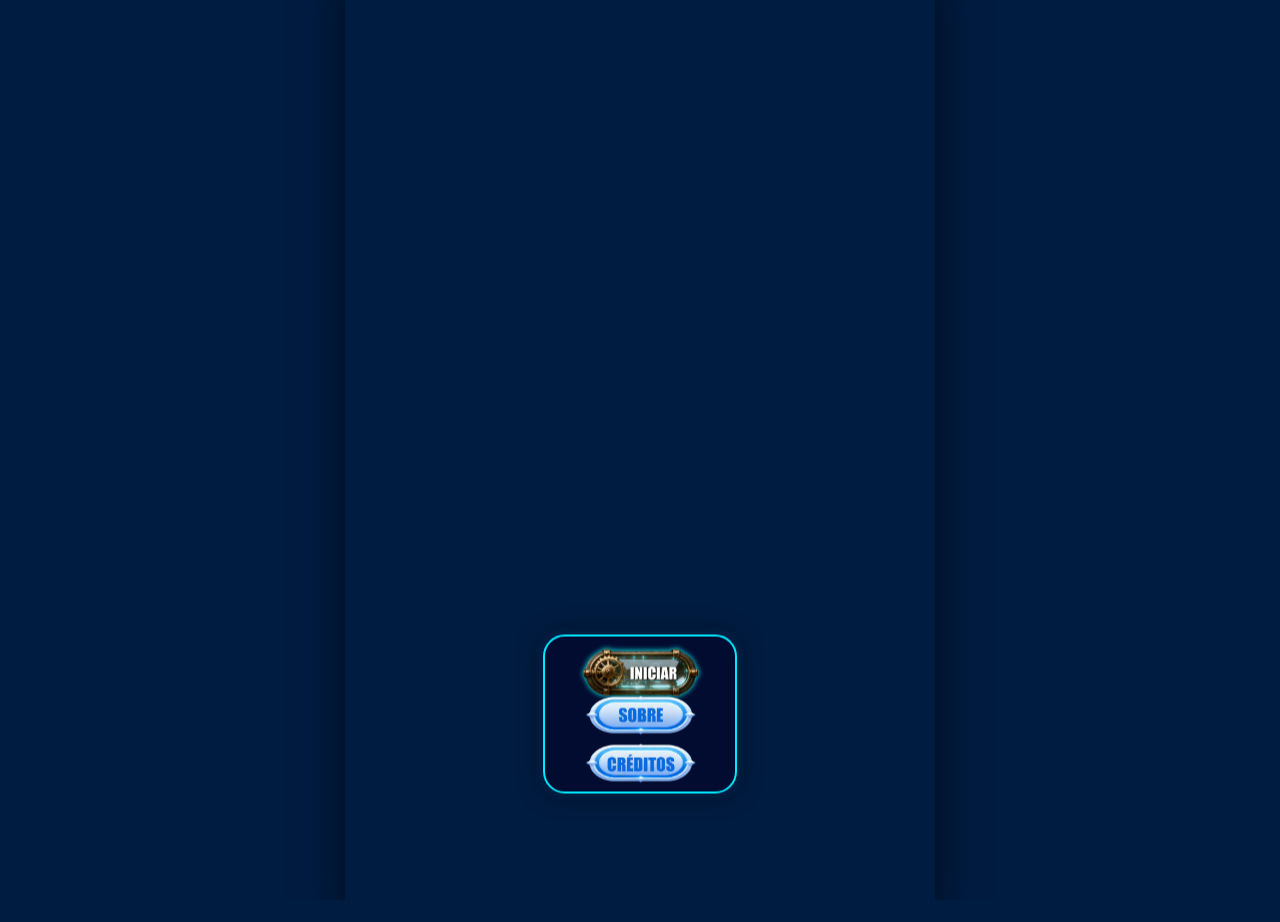
==== index.html @ 5489985b "Update index.html" ====
<!DOCTYPE html>
<html lang="pt-BR">
<head>
<meta charset="UTF-8">
<meta name="viewport" content="width=device-width, initial-scale=1.0">
<title>Início</title>

  
<style>

/* ===== CONFIGURAÇÃO PADRÃO (MOBILE) ===== */
html, body {
  margin: 0;
  padding: 0;
  width: 100%;
  height: 100%;
  overflow: hidden;
  font-family: 'Orbitron', sans-serif;
  background: #001c40ff;
  color: #fff;
}

/* MOBILE ocupa 100% */
.app-wrapper {
  width: 100%;
  height: 100%;
  position: relative;
  overflow: hidden;
}

/* ===== DESKTOP CENTRALIZADO ===== */
@media (min-width: 768px) {
  body {
    display: flex;
    justify-content: center;
    align-items: center;
    background: #001c40ff;
  }

  .app-wrapper {
    width: 590px;
    height: 944px;
    box-shadow: 0 0 40px rgba(0,0,0,0.6);
  }
}

/* ===== SEU CÓDIGO ORIGINAL ===== */

.background-container {
  position: absolute;
  inset: 0;
  overflow: hidden;
  background: #001c40ff;
  z-index: 0;
}
  
.background-container img {
  width: 100%;
  height: 100%;
  object-fit: cover;
  object-position: center;
}
  
.background-container video {
  width: 100%;
  height: 100%;
  object-fit: cover;
  object-position: center;
}

.container {
  position: relative;
  z-index: 2;
  display: flex;
  justify-content: center;
  align-items: center;
  width: 100%;
  height: 100%;
}

/* =====================================================
MOLDURA DOS BOTÕES
===================================================== */

.buttons-frame{

position:absolute;

top:78%;
left:50%;

transform:translate(-50%, -50%);

width:150px;
height: 95px;

padding:25px 20px 35px 20px;

border-radius:22px;

background:rgba(5, 0, 38, 0.55);

border:2px solid rgb(0, 234, 255);

backdrop-filter:blur(10px);

box-shadow:
0 0 25px rgba(0,0,0,0.5),
0 0 12px rgba(0,140,255,0.25);

z-index:3;

display:flex;
justify-content:center;
align-items:center;

overflow:visible;

}

/* =====================================================
CONTAINER DOS BOTÕES
===================================================== */

.buttons-container {

position:relative;

display:flex;

flex-direction:column;

justify-content:center;

align-items:center;

gap:8px;

width:100%;

}
  

  
.card {

cursor:pointer;

width:90px;
height:90px;

display:flex;
justify-content:center;
align-items:center;

background:rgba(0, 40, 95, 0.85);

border:3px solid rgb(0, 234, 255);

border-radius:50%;

outline:none;

box-shadow:
0 0 20px rgba(0, 195, 255, 0.5),
0 0 40px rgba(0, 89, 255, 0.25);

color:#ffffff;

font-size:42px;
font-weight:bold;

transition:
transform 0.25s ease,
box-shadow 0.25s ease,
background 0.25s ease;

backdrop-filter:blur(6px);

}

/* HOVER */

.card:hover{

transform:scale(1.08);

box-shadow:
0 0 25px rgba(0, 234, 255, 0.9),
0 0 50px rgba(0, 140, 255, 0.5);

background:rgba(0, 60, 130, 0.95);

}

/* REMOVE CONFIGURAÇÃO ANTIGA DA IMAGEM */

.card img{

display:none;

}
  
/* =====================================================
BOTÕES SOMENTE TEXTO
===================================================== */

#btnPlay { 
    
  width: 140px;
  height: 40px;

  font-size:18px;
  font-weight:bold;

  background:transparent;
  border:none;
  outline:none;

  color:#ffffff;

  box-shadow:none;

  cursor:pointer;

  transition:0.3s;
}

#btnPlay:hover{
  transform:scale(1.08);
  color:#00eaff;
}
  
#btnPlay img{

width:130px;

height:60px;

object-fit:contain;

}

#btnSobre {
  width: 120px;
  height: 40px;

  font-size:18px;
  font-weight:bold;

  background:transparent;
  border:none;
  outline:none;

  color:#ffffff;

  box-shadow:none;

  cursor:pointer;

  transition:0.3s;
}

#btnSobre:hover{
  transform:scale(1.08);
  color:#00eaff;
}
  
#btnSobre img{

width:110px;

height:50px;

object-fit:contain;

}  

#btnCredito {
  width: 120px;
  height: 40px;

  font-size:18px;
  font-weight:bold;

  background:transparent;
  border:none;
  outline:none;

  color:#ffffff;

  box-shadow:none;

  cursor:pointer;

  transition:0.3s;
}

#btnCredito:hover{
  transform:scale(1.08);
  color:#00eaff;
}
  
#btnCredito img{

width:110px;

height:50px;

object-fit:contain;

}    
  
#btnStart{

position:absolute;

left:50%;
top:78%;

transform:translate(-50%, -50%);

width:90px;
height:90px;

z-index:9999;
  
font-size:32px;  

}

#btnStart img {
  width: 120px;
}

.card:hover {
  transform: scale(1.08);
}

@keyframes glowBtn {
  0%   { box-shadow: 0 0 16px rgba(30,144,255,0.5); }
  50%  { box-shadow: 0 0 32px rgba(30,144,255,0.9); }
  100% { box-shadow: 0 0 16px rgba(30,144,255,0.5); }
}

@media (max-width:768px) {
  .card { font-size: 18px; padding: 14px 46px; }
}

@media (max-width:480px) {
  .card { font-size: 16px; padding: 12px 38px; }
}

</style>
</head>

<body>

<!-- ÁUDIO -->
<audio id="menuClickSound" src="Audios/acerto.mp3"></audio>
  
<div class="app-wrapper">

  <div class="background-container" aria-hidden="true">
  <video id="bg-video" playsinline preload="auto">
    <source src="Video/Transicao-Index.mp4" type="video/mp4">
  </video>
</div>

  <audio id="bg-audio" autoplay loop muted>
  </audio>

<!-- BOTÃO 4 -->
<button id="btnStart" class="card" onclick="location.href='museuAR.html'" style="display:none;">
  ▶
</button>  
  
<!-- =====================================================
MOLDURA
===================================================== -->

<div class="buttons-frame">

  <div class="buttons-container">

  <!-- BOTÃO 1 -->
<button id="btnPlay" class="continue-btn" onclick="startIntroVideo()">

  <img src="Imagens/btn_Iniciar.png" alt="Play">

</button>
    
  <!-- BOTÃO 2 -->
<button id="btnSobre" class="sobre-btn" onclick="location.href='sobre.html'">

  <img src="Imagens/btn_Sobre.png" alt="Sobre">

</button>
    
  <!-- BOTÃO 3 -->
  <button id="btnCredito" class="credito-btn" onclick="location.href='credito.html'">
    <img src="Imagens/btn_Creditos.png" alt="Credito">
  </button>     

</div>

</div>

</div>

<script>
  
const audio = document.getElementById('bg-audio');
const video = document.getElementById('bg-video');

const btnPlay = document.getElementById('btnPlay');
const btnSobre = document.getElementById('btnSobre');
const btnCredito = document.getElementById('btnCredito');
const btnStart = document.getElementById('btnStart');

const buttonsFrame = document.querySelector(".buttons-frame");

window.addEventListener('load', () => {
  audio.volume = 0.05;
  audio.muted = false;

  video.pause();
  video.currentTime = 0;
});

function startIntroVideo() {

  buttonsFrame.style.display = "none";

  btnPlay.style.display = "none";
  btnSobre.style.display = "none";
  btnCredito.style.display = "none";

  video.play();
  audio.play();

}

video.addEventListener("ended", () => {
  btnStart.style.display = "flex";
});
 
  
/* CLICK DOS BOTÕES  */  
  
const menuClickSound =
document.getElementById("menuClickSound");

function tocarSomBotao(){

menuClickSound.pause();

menuClickSound.currentTime=0;

menuClickSound.play().catch(()=>{});

}

/* TODOS OS BOTÕES */

document.querySelectorAll("button").forEach(btn=>{

btn.addEventListener("click",()=>{

tocarSomBotao();

});

});  
  
</script>

</body>
</html>
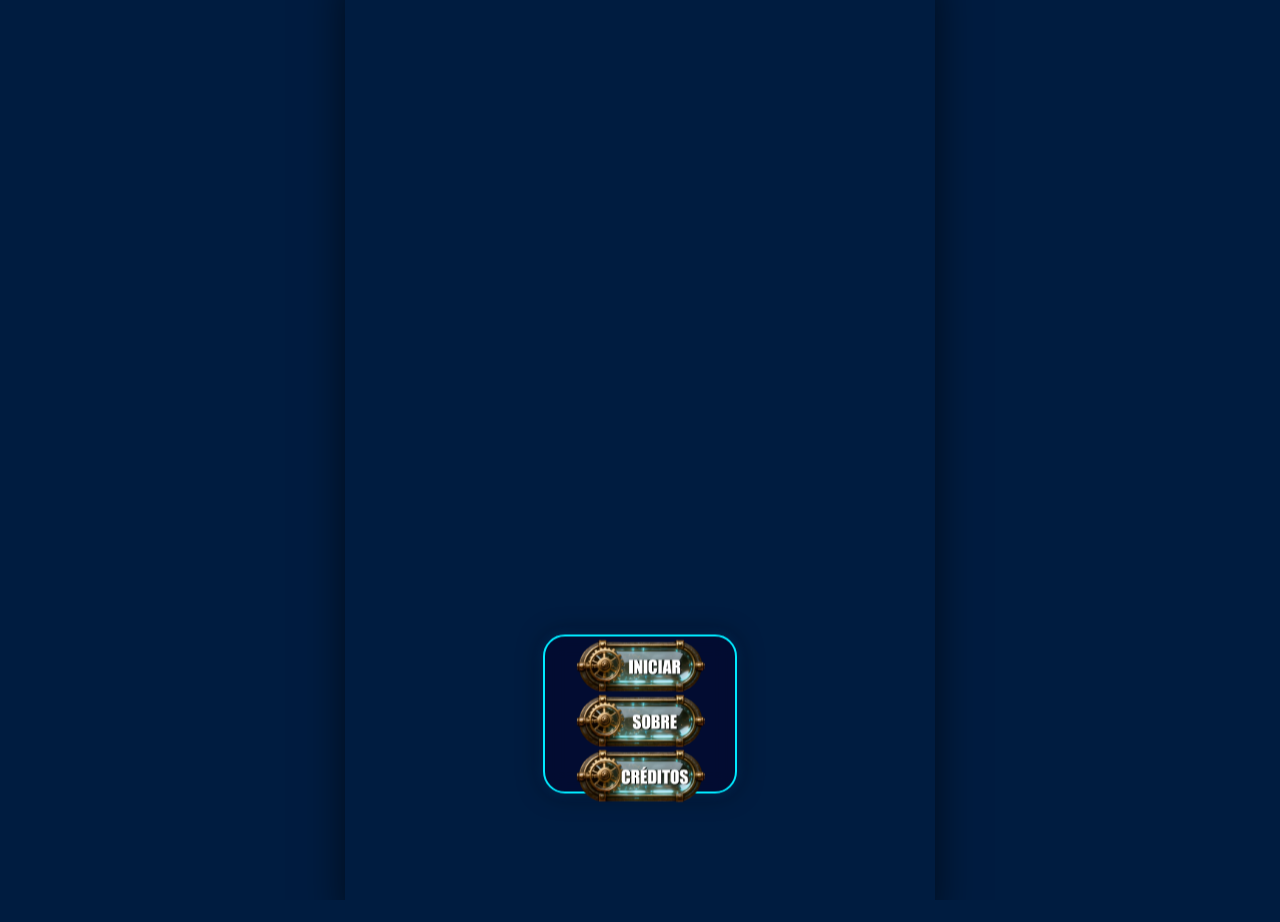
==== commit 9a0c2fe4: "Update index.html" ====
--- a/index.html
+++ b/index.html
@@ -134,7 +134,7 @@
 
 align-items:center;
 
-gap:8px;
+gap:15px;
 
 width:100%;
 
@@ -242,7 +242,7 @@
 }
 
 #btnSobre {
-  width: 120px;
+  width: 140px;
   height: 40px;
 
   font-size:18px;
@@ -268,16 +268,16 @@
   
 #btnSobre img{
 
-width:110px;
-
-height:50px;
+width:130px;
+
+height:60px;
 
 object-fit:contain;
 
 }  
 
 #btnCredito {
-  width: 120px;
+  width: 140px;
   height: 40px;
 
   font-size:18px;
@@ -303,9 +303,9 @@
   
 #btnCredito img{
 
-width:110px;
-
-height:50px;
+width:130px;
+
+height:60px;
 
 object-fit:contain;
 
@@ -393,13 +393,13 @@
   <!-- BOTÃO 2 -->
 <button id="btnSobre" class="sobre-btn" onclick="location.href='sobre.html'">
 
-  <img src="Imagens/btn_Sobre.png" alt="Sobre">
+  <img src="Imagens/btn_Sobre2.png" alt="Sobre">
 
 </button>
     
   <!-- BOTÃO 3 -->
   <button id="btnCredito" class="credito-btn" onclick="location.href='credito.html'">
-    <img src="Imagens/btn_Creditos.png" alt="Credito">
+    <img src="Imagens/btn_Credito2.png" alt="Credito">
   </button>     
 
 </div>
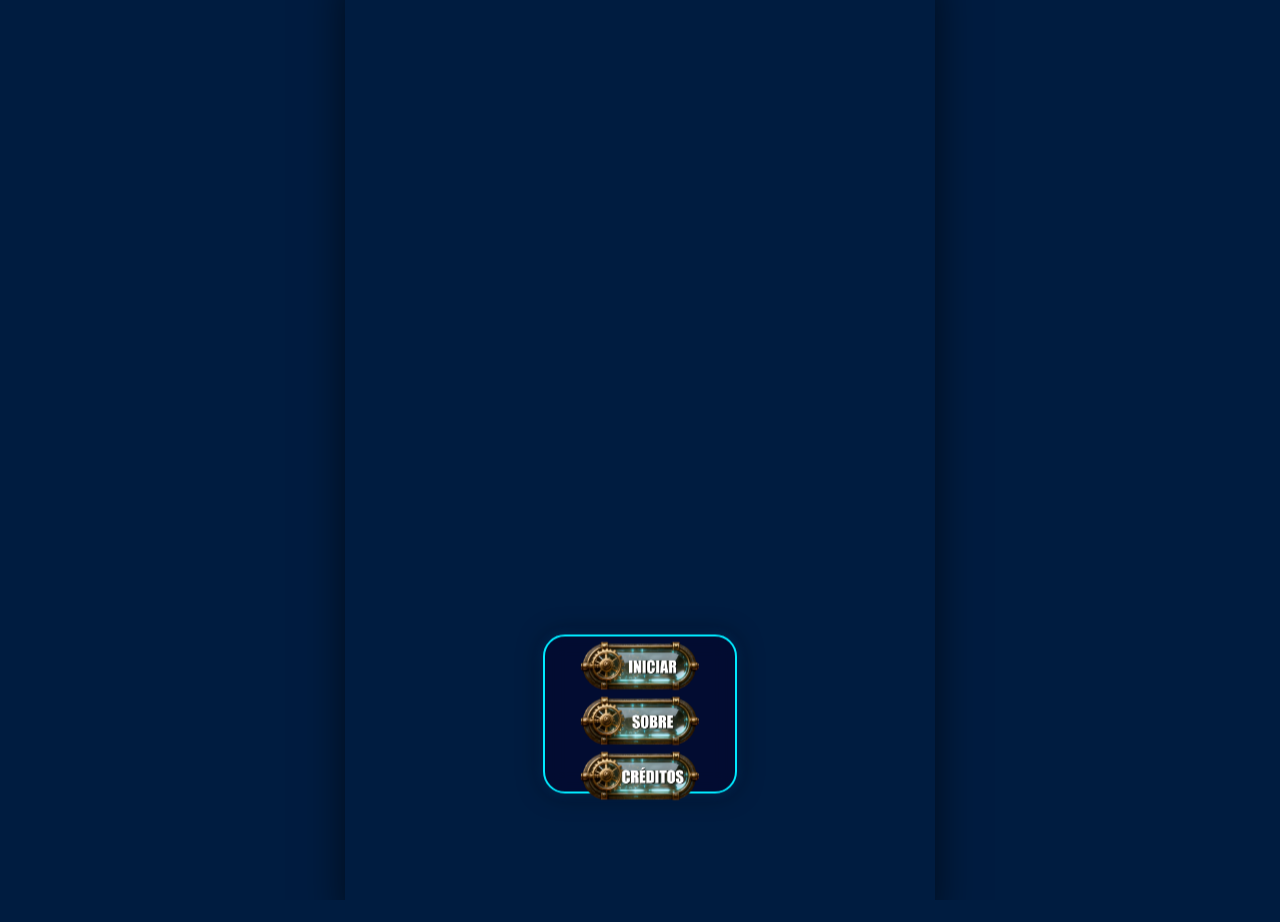
==== commit d6893223: "Update index.html" ====
--- a/index.html
+++ b/index.html
@@ -233,7 +233,7 @@
   
 #btnPlay img{
 
-width:130px;
+width:120px;
 
 height:60px;
 
@@ -242,7 +242,7 @@
 }
 
 #btnSobre {
-  width: 140px;
+  width: 160px;
   height: 40px;
 
   font-size:18px;
@@ -268,7 +268,7 @@
   
 #btnSobre img{
 
-width:130px;
+width:120px;
 
 height:60px;
 
@@ -303,7 +303,7 @@
   
 #btnCredito img{
 
-width:130px;
+width:120px;
 
 height:60px;
 
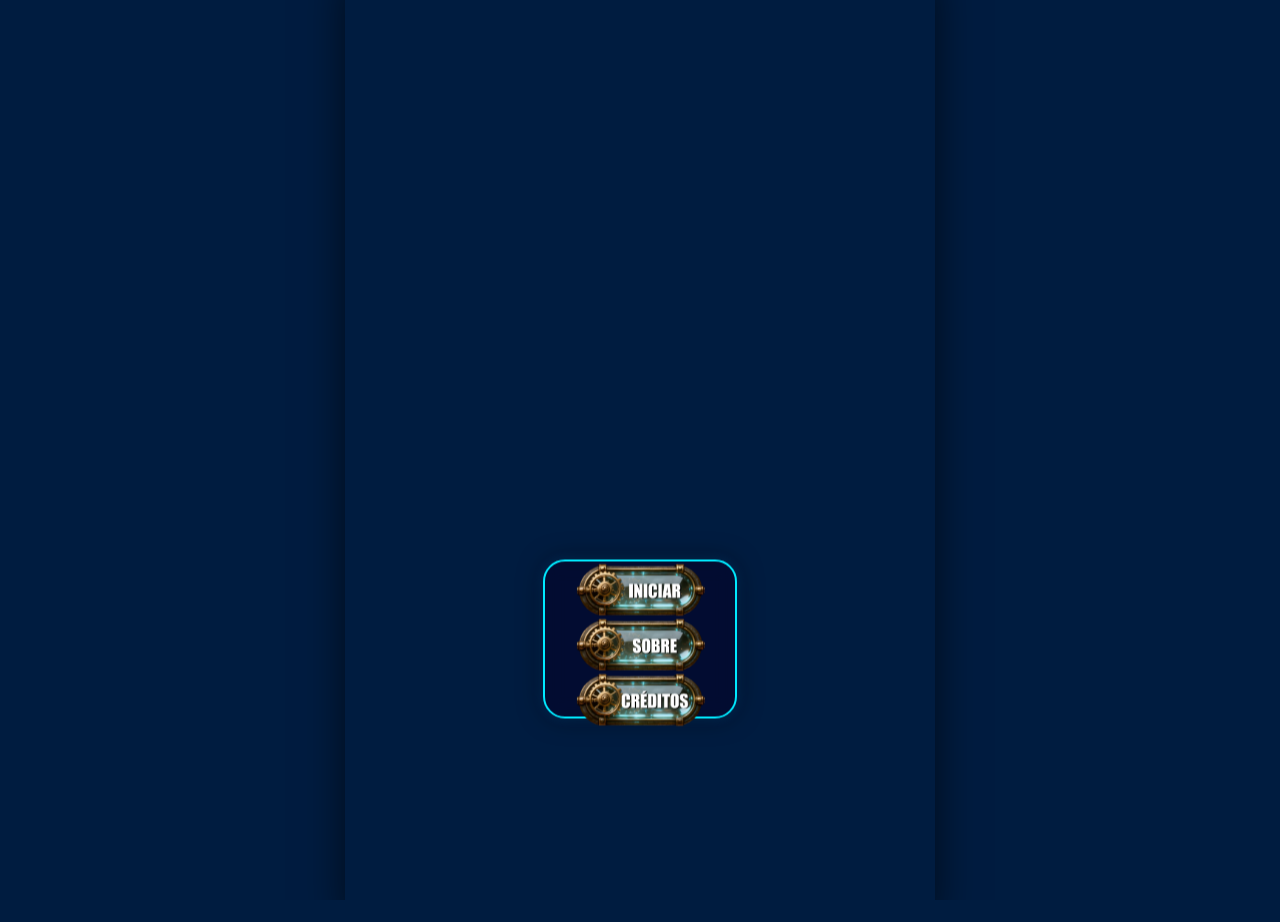
==== commit b1f1f84b: "Update index.html" ====
--- a/index.html
+++ b/index.html
@@ -86,7 +86,7 @@
 
 position:absolute;
 
-top:78%;
+top:70%;
 left:50%;
 
 transform:translate(-50%, -50%);
@@ -233,7 +233,7 @@
   
 #btnPlay img{
 
-width:120px;
+width:130px;
 
 height:60px;
 
@@ -242,7 +242,7 @@
 }
 
 #btnSobre {
-  width: 160px;
+  width: 140px;
   height: 40px;
 
   font-size:18px;
@@ -268,7 +268,7 @@
   
 #btnSobre img{
 
-width:120px;
+width:130px;
 
 height:60px;
 
@@ -303,7 +303,7 @@
   
 #btnCredito img{
 
-width:120px;
+width:130px;
 
 height:60px;
 
@@ -363,7 +363,7 @@
 
   <div class="background-container" aria-hidden="true">
   <video id="bg-video" playsinline preload="auto">
-    <source src="Video/Transicao-Index.mp4" type="video/mp4">
+    <source src="Video/Museu-Virtual-Introducao.mp4" type="video/mp4">
   </video>
 </div>
 
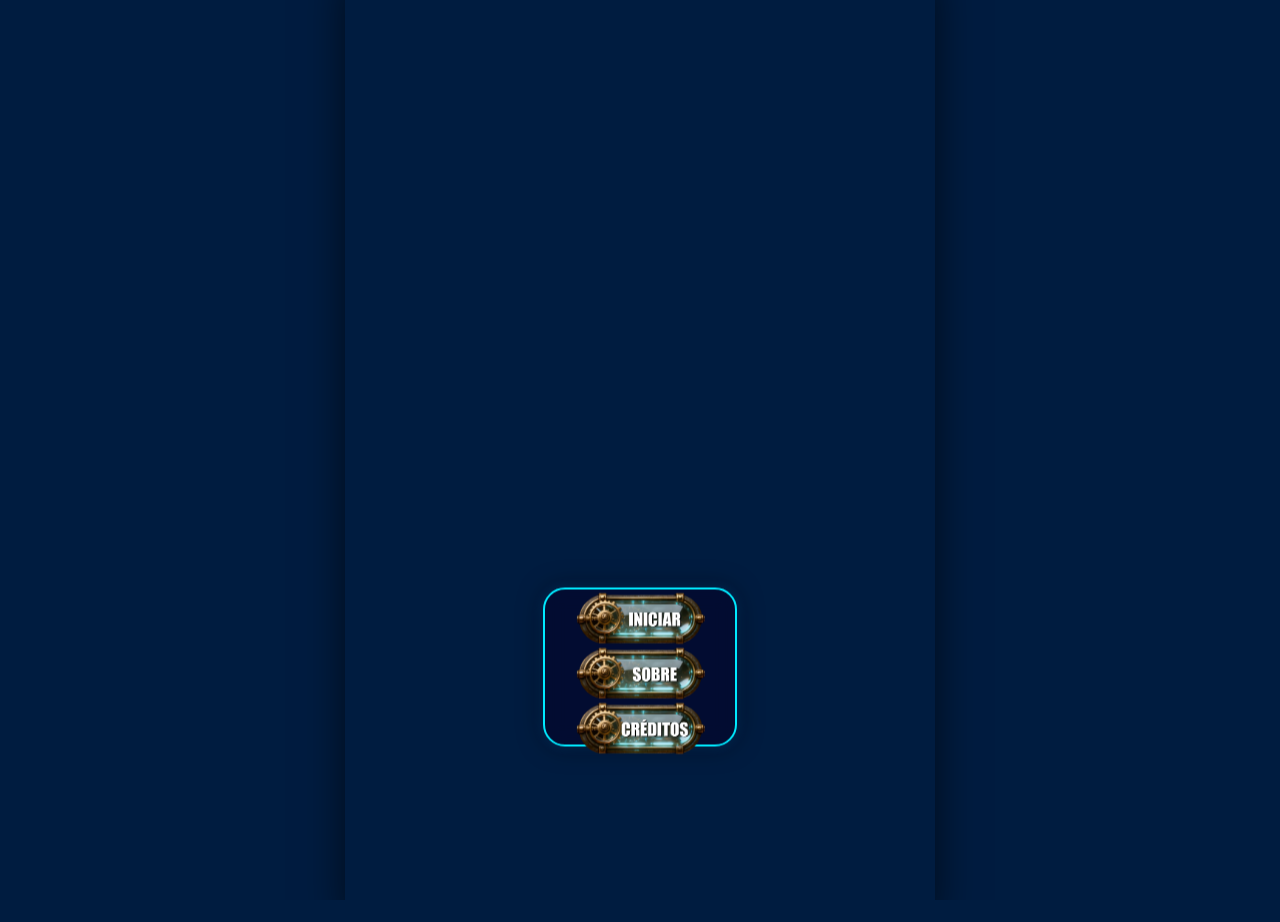
==== commit 842af144: "Update index.html" ====
--- a/index.html
+++ b/index.html
@@ -86,7 +86,7 @@
 
 position:absolute;
 
-top:70%;
+top:73%;
 left:50%;
 
 transform:translate(-50%, -50%);
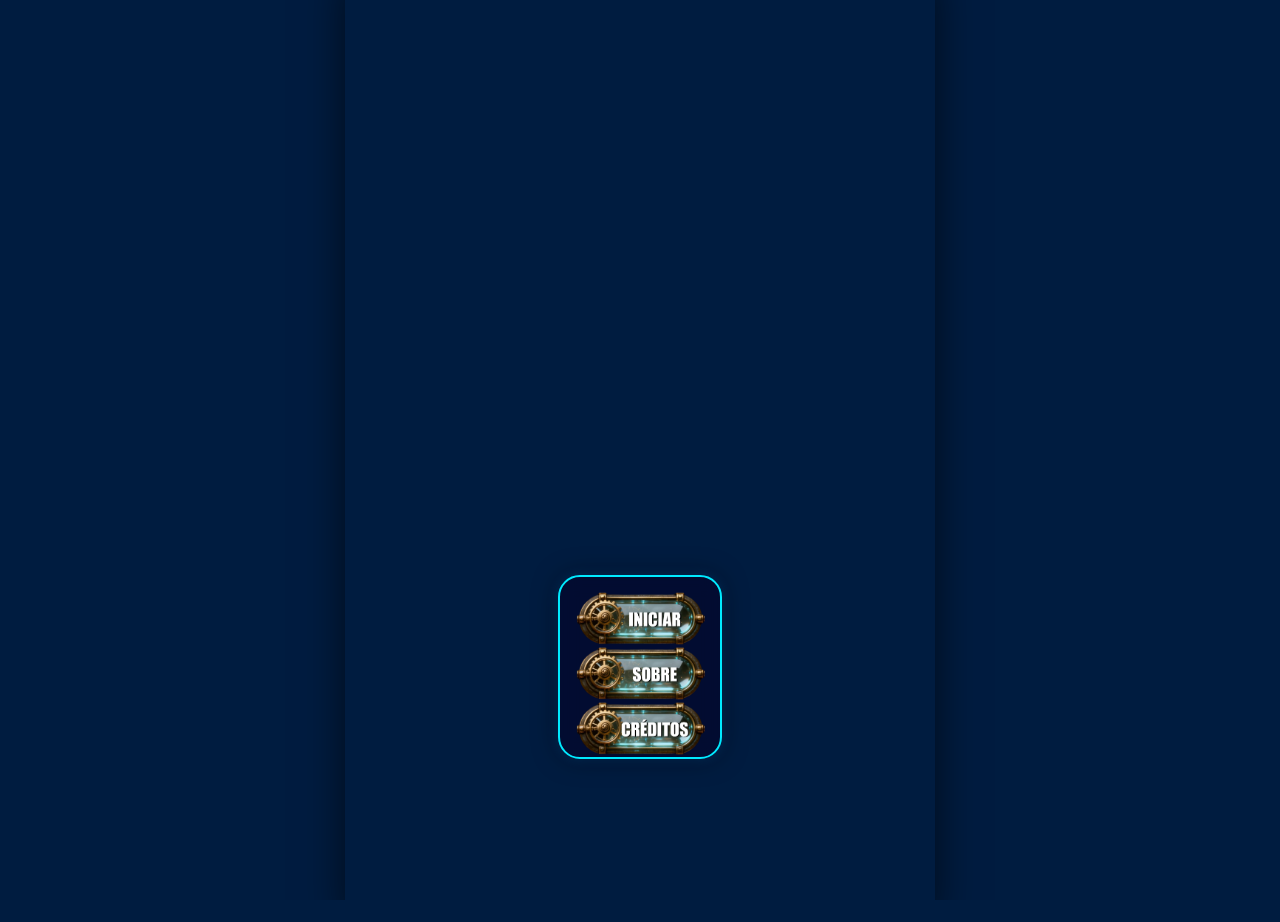
==== commit cd1e2de9: "Update index.html" ====
--- a/index.html
+++ b/index.html
@@ -91,8 +91,8 @@
 
 transform:translate(-50%, -50%);
 
-width:150px;
-height: 95px;
+width:120px;
+height: 120px;
 
 padding:25px 20px 35px 20px;
 
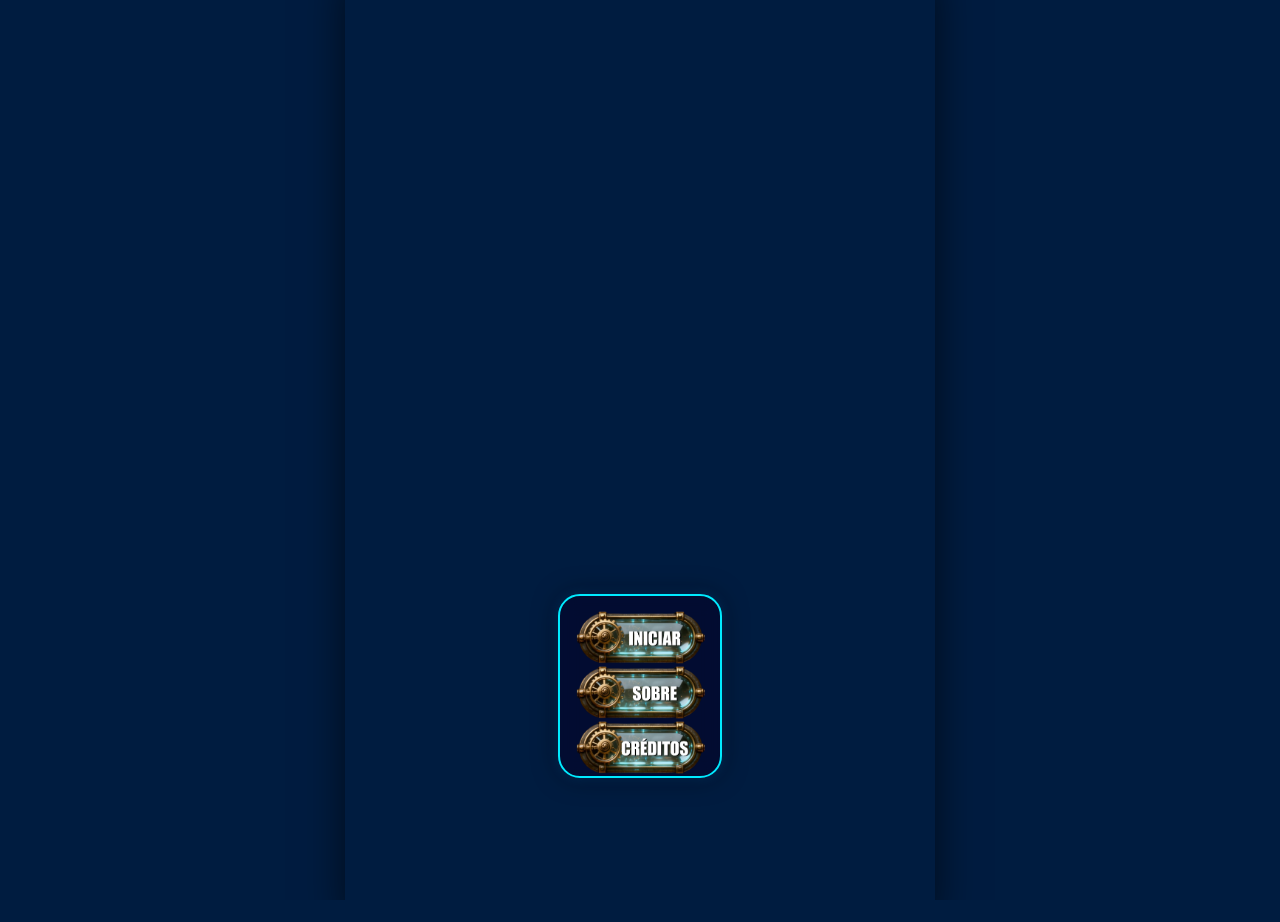
==== commit 0e7a738f: "Update index.html" ====
--- a/index.html
+++ b/index.html
@@ -86,7 +86,7 @@
 
 position:absolute;
 
-top:73%;
+top:75%;
 left:50%;
 
 transform:translate(-50%, -50%);
